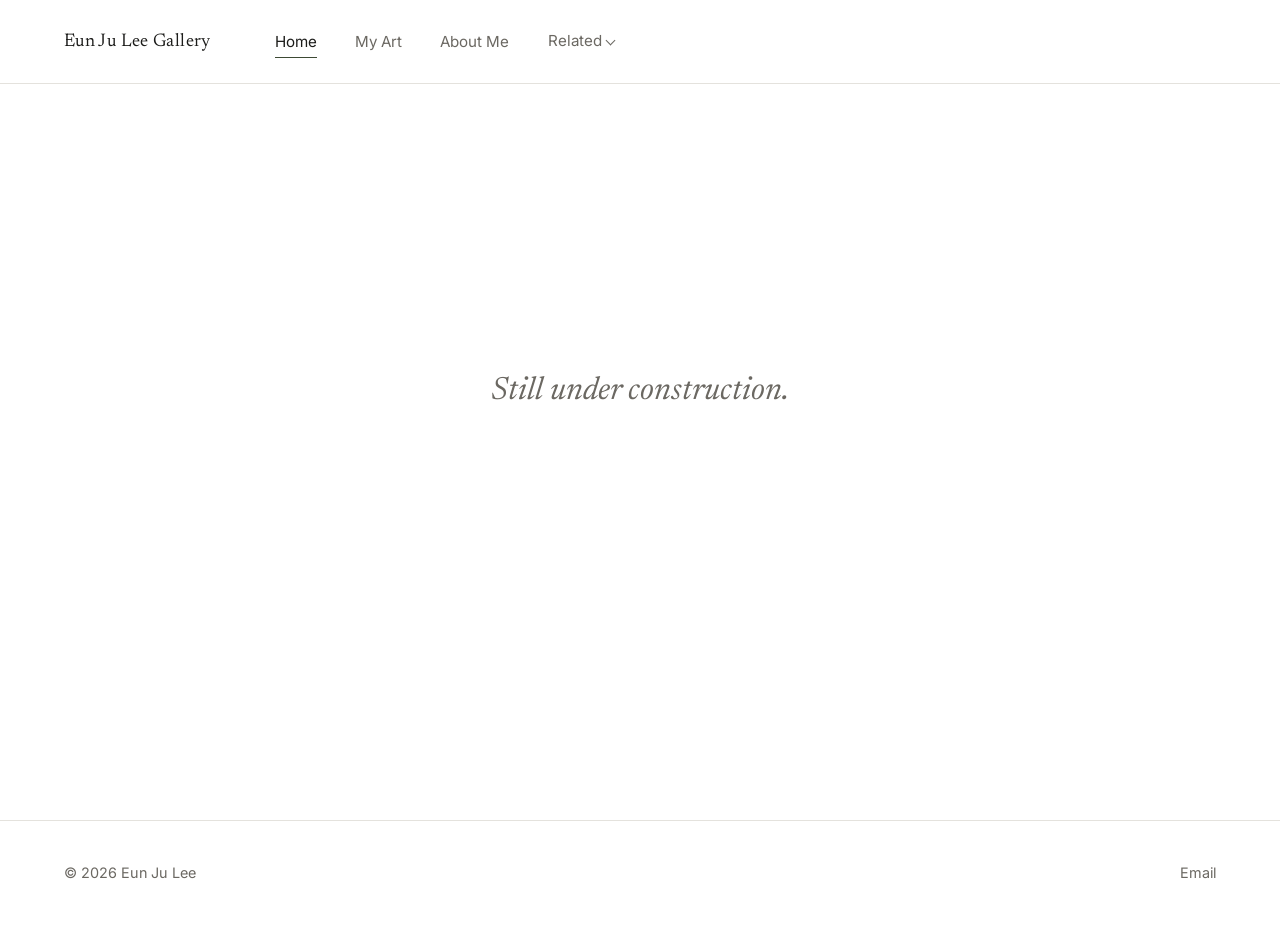
==== index.html @ 267b9655 "f" ====
<!DOCTYPE html>
<html lang="en">
<head>
  <meta charset="UTF-8">
  <meta name="viewport" content="width=device-width, initial-scale=1.0">
  <title>Eun Ju Lee Gallery</title>
  <meta name="description" content="Eun Ju Lee Gallery.">
  <link rel="preconnect" href="https://fonts.googleapis.com">
  <link rel="preconnect" href="https://fonts.gstatic.com" crossorigin>
  <link href="https://fonts.googleapis.com/css2?family=Newsreader:ital,wght@0,400;0,500;1,400&family=Inter:wght@400;500&display=swap" rel="stylesheet">
  <link rel="stylesheet" href="css/style.css">
</head>
<body class="page-fade-in">

  <nav class="site-nav">
    <a href="index.html" class="site-nav__name">Eun Ju Lee Gallery</a>
    <button class="site-nav__menu-toggle" aria-expanded="false" aria-controls="primary-menu">Menu</button>
    <ul class="site-nav__menu" id="primary-menu">
      <li><a href="index.html" class="is-active">Home</a></li>
      <li><a href="my-art.html">My Art</a></li>
      <li><a href="about.html">About Me</a></li>
      <li class="site-nav__related">
        <span class="site-nav__related-toggle" tabindex="0" aria-haspopup="true" aria-expanded="false">Related</span>
        <div class="site-nav__related-panel">
          <a href="https://example.com" target="_blank" rel="noopener">Check out this related site</a>
        </div>
      </li>
    </ul>
  </nav>

  <main>
    <section class="under-construction">
      <p>Still under construction.</p>
    </section>
  </main>

  <footer class="site-footer">
    <div class="site-footer__inner">
      <span>&copy; <span id="year"></span> Eun Ju Lee</span>
      <ul class="site-footer__links">
        <li><a href="mailto:you@example.com">Email</a></li>
      </ul>
    </div>
  </footer>

  <script src="js/main.js"></script>
  <script>document.getElementById("year").textContent = new Date().getFullYear();</script>
</body>
</html>
---- css/style.css ----
/* ============================================================
   Hans Kim Portfolio — shared stylesheet
   ============================================================ */

:root {
  --color-bg: #ffffff;
  --color-bg-soft: #f7f6f3;
  --color-text: #1c1c1a;
  --color-text-muted: #6b6862;
  --color-border: #e4e2dd;
  --color-accent: #3d4a34; /* deep forest green */

  --font-display: "Newsreader", Georgia, "Times New Roman", serif;
  --font-body: "Inter", -apple-system, BlinkMacSystemFont, "Segoe UI", sans-serif;

  --nav-height: 84px;
  --content-max: 1180px;
  --gutter: clamp(24px, 5vw, 64px);
}

* {
  box-sizing: border-box;
}

html {
  scroll-behavior: smooth;
}

@media (prefers-reduced-motion: reduce) {
  html {
    scroll-behavior: auto;
  }
  *,
  *::before,
  *::after {
    animation-duration: 0.01ms !important;
    transition-duration: 0.01ms !important;
  }
}

body {
  margin: 0;
  background: var(--color-bg);
  color: var(--color-text);
  font-family: var(--font-body);
  font-size: 16px;
  line-height: 1.6;
  -webkit-font-smoothing: antialiased;
}

img {
  max-width: 100%;
  display: block;
}

a {
  color: inherit;
  text-decoration: none;
}

h1, h2, h3 {
  font-family: var(--font-display);
  font-weight: 400;
  margin: 0;
  line-height: 1.15;
}

p {
  margin: 0 0 1em;
}

.visually-hidden {
  position: absolute;
  width: 1px;
  height: 1px;
  overflow: hidden;
  clip: rect(0 0 0 0);
  white-space: nowrap;
}

/* ----------------------------------------------------------
   Navigation
   ---------------------------------------------------------- */

.site-nav {
  position: fixed;
  top: 0;
  left: 0;
  right: 0;
  height: var(--nav-height);
  display: flex;
  align-items: center;
  justify-content: flex-start;
  gap: clamp(32px, 5vw, 64px);
  padding: 0 var(--gutter);
  background: rgba(255, 255, 255, 0.92);
  backdrop-filter: blur(6px);
  border-bottom: 1px solid var(--color-border);
  z-index: 100;
}

.site-nav__name {
  font-family: var(--font-display);
  font-size: 1.15rem;
  letter-spacing: 0.02em;
  white-space: nowrap;
}

.site-nav__menu {
  display: flex;
  align-items: center;
  gap: clamp(20px, 3vw, 40px);
  list-style: none;
  margin: 0;
  padding: 0;
}

.site-nav__menu a {
  font-size: 0.95rem;
  color: var(--color-text-muted);
  padding: 6px 0;
  border-bottom: 1px solid transparent;
  transition: color 0.2s ease, border-color 0.2s ease;
}

.site-nav__menu a:hover,
.site-nav__menu a:focus-visible,
.site-nav__menu a.is-active {
  color: var(--color-text);
  border-bottom-color: var(--color-accent);
}

.site-nav__menu-toggle {
  display: none;
}

.site-nav__related {
  position: relative;
  margin-left: auto;
}

.site-nav__related-toggle {
  display: inline-flex;
  align-items: center;
  font-size: 0.95rem;
  color: var(--color-text-muted);
  padding: 6px 0;
  cursor: default;
  user-select: none;
}

.site-nav__related-toggle::after {
  content: "";
  display: inline-block;
  vertical-align: middle;
  width: 6px;
  height: 6px;
  margin-left: 5px;
  margin-top: -2px;
  border-right: 1px solid currentColor;
  border-bottom: 1px solid currentColor;
  transform: rotate(45deg);
}

.site-nav__related-panel {
  position: absolute;
  top: calc(100% + 10px);
  right: 0;
  min-width: 240px;
  background: var(--color-bg);
  border: 1px solid var(--color-border);
  box-shadow: 0 12px 28px rgba(0, 0, 0, 0.06);
  padding: 8px 0;
  opacity: 0;
  visibility: hidden;
  transform: translateY(4px);
  transition: opacity 0.18s ease, transform 0.18s ease, visibility 0.18s;
}

.site-nav__related:hover .site-nav__related-panel,
.site-nav__related:focus-within .site-nav__related-panel {
  opacity: 1;
  visibility: visible;
  transform: translateY(0);
}

.site-nav__related-panel a {
  display: block;
  padding: 10px 20px;
  font-size: 0.9rem;
  color: var(--color-text-muted);
  white-space: nowrap;
  border-bottom: none;
}

.site-nav__related-panel a:hover,
.site-nav__related-panel a:focus-visible {
  background: var(--color-bg-soft);
  color: var(--color-text);
}

/* Mobile nav */
@media (max-width: 720px) {
  .site-nav {
    padding: 0 20px;
  }

  .site-nav__menu-toggle {
    display: block;
    margin-left: auto;
    background: none;
    border: none;
    font-family: var(--font-body);
    font-size: 0.9rem;
    color: var(--color-text);
    cursor: pointer;
  }

  .site-nav__menu {
    position: fixed;
    top: var(--nav-height);
    left: 0;
    right: 0;
    flex-direction: column;
    align-items: flex-start;
    gap: 0;
    background: var(--color-bg);
    border-bottom: 1px solid var(--color-border);
    max-height: 0;
    overflow: hidden;
    transition: max-height 0.3s ease;
  }

  .site-nav__menu.is-open {
    max-height: 400px;
  }

  .site-nav__menu li {
    width: 100%;
  }

  .site-nav__menu a {
    display: block;
    padding: 14px 20px;
    border-bottom: 1px solid var(--color-border);
  }

  .site-nav__related {
    margin-left: 0;
    width: 100%;
  }

  .site-nav__related-toggle {
    display: block;
    padding: 14px 20px;
    border-bottom: 1px solid var(--color-border);
  }

  .site-nav__related-panel {
    position: static;
    opacity: 1;
    visibility: visible;
    transform: none;
    box-shadow: none;
    border: none;
    border-bottom: 1px solid var(--color-border);
    padding: 0;
    display: none;
  }

  .site-nav__related.is-open .site-nav__related-panel {
    display: block;
  }

  .site-nav__related-panel a {
    padding: 14px 20px 14px 36px;
  }
}

/* ----------------------------------------------------------
   Page shell
   ---------------------------------------------------------- */

main {
  padding-top: var(--nav-height);
}

.page-header {
  max-width: var(--content-max);
  margin: 0 auto;
  padding: clamp(56px, 9vw, 96px) var(--gutter) clamp(24px, 4vw, 40px);
}

.page-header h1 {
  font-size: clamp(2rem, 4vw, 2.75rem);
  margin-bottom: 0.5em;
}

.page-header p {
  max-width: 60ch;
  color: var(--color-text-muted);
  font-size: 1.05rem;
}

/* ----------------------------------------------------------
   Footer
   ---------------------------------------------------------- */

.site-footer {
  border-top: 1px solid var(--color-border);
  padding: 40px var(--gutter) 56px;
  margin-top: clamp(60px, 10vw, 120px);
}

.site-footer--flush {
  margin-top: 0;
}

.site-footer__inner {
  max-width: var(--content-max);
  margin: 0 auto;
  display: flex;
  flex-wrap: wrap;
  gap: 16px;
  justify-content: space-between;
  align-items: center;
  color: var(--color-text-muted);
  font-size: 0.9rem;
}

.site-footer__links {
  display: flex;
  gap: 24px;
  list-style: none;
  padding: 0;
  margin: 0;
}

.site-footer__links a {
  transition: color 0.2s ease;
}

.site-footer__links a:hover {
  color: var(--color-text);
}

/* ----------------------------------------------------------
   Home page
   ---------------------------------------------------------- */

.under-construction {
  min-height: calc(100vh - var(--nav-height) - 200px);
  display: flex;
  align-items: center;
  justify-content: center;
  padding: clamp(80px, 16vw, 160px) var(--gutter);
}

.under-construction p {
  font-family: var(--font-display);
  font-style: italic;
  font-size: clamp(1.5rem, 2.6vw, 2rem);
  color: var(--color-text-muted);
  margin: 0;
}

/* ----------------------------------------------------------
   Story pages — Wildlife Photography & Video Shorts
   (a left-hand jump-to guide + alternating image/text rows)
   ---------------------------------------------------------- */

.story-page {
  max-width: var(--content-max);
  margin: 0 auto;
  padding: 0 var(--gutter) clamp(60px, 10vw, 100px);
  display: grid;
  grid-template-columns: 190px 1fr;
  gap: clamp(32px, 5vw, 64px);
  align-items: start;
}

.story-guide {
  position: sticky;
  top: calc(var(--nav-height) + 40px);
  min-width: 0;
}

.story-guide__toggle {
  display: none;
}

.story-guide__eyebrow {
  font-size: 0.78rem;
  color: var(--color-text-muted);
  margin: 0 0 14px;
}

.story-guide__list {
  list-style: none;
  margin: 0;
  padding: 0;
  display: flex;
  flex-direction: column;
  gap: 12px;
}

.story-guide__list a {
  display: block;
  font-size: 0.88rem;
  line-height: 1.35;
  color: var(--color-text-muted);
  border-left: 2px solid var(--color-border);
  padding-left: 14px;
  transition: color 0.2s ease, border-color 0.2s ease;
}

.story-guide__list a:hover,
.story-guide__list a:focus-visible,
.story-guide__list a.is-active {
  color: var(--color-text);
  border-left-color: var(--color-accent);
}

.story-list {
  min-width: 0;
  display: flex;
  flex-direction: column;
  gap: clamp(64px, 10vw, 120px);
}

.story-row {
  display: grid;
  grid-template-columns: 1.1fr 1fr;
  gap: clamp(32px, 6vw, 72px);
  align-items: center;
  scroll-margin-top: calc(var(--nav-height) + 24px);
  transition: filter 0.5s ease;
}

.story-row.is-darkened {
  filter: brightness(0.55);
}

.story-row--reverse .story-row__figure {
  order: 2;
}

.story-row--reverse .story-row__text {
  order: 1;
}

.story-row__figure {
  position: relative;
  aspect-ratio: 1 / 1;
  overflow: hidden;
  background: var(--color-bg-soft);
}

.story-row__figure img {
  position: absolute;
  inset: 0;
  width: 100%;
  height: 100%;
  object-fit: contain;
  opacity: 0;
  transition: opacity 1.4s ease;
}

.story-row__figure img:first-child,
.story-row__figure img.is-active {
  opacity: 1;
}

.story-row__text h2 {
  font-size: clamp(1.4rem, 2.2vw, 1.85rem);
  margin-bottom: 0.6em;
}

.story-row__text p {
  color: var(--color-text-muted);
  font-size: 1.02rem;
  max-width: 46ch;
}

.story-row__meta {
  display: block;
  font-size: 0.82rem;
  color: var(--color-accent);
  margin-bottom: 0.9em;
}

/* Scroll fade-in */
.fade-in {
  opacity: 0;
  transform: translateY(28px);
  transition: opacity 0.9s ease, transform 0.9s ease;
}

.fade-in.is-visible {
  opacity: 1;
  transform: translateY(0);
}

/* Whole-page fade-in on load, used by index.html, about.html, and
   projects/dear-harabuji.html */
body.page-fade-in {
  animation: page-fade-in 0.7s ease both;
}

@keyframes page-fade-in {
  from {
    opacity: 0;
  }
  to {
    opacity: 1;
  }
}

@media (max-width: 900px) {
  .story-page {
    grid-template-columns: 1fr;
  }

  .story-guide {
    position: fixed;
    top: auto;
    right: 20px;
    bottom: 20px;
    z-index: 90;
  }

  .story-guide__toggle {
    display: flex;
    align-items: center;
    justify-content: center;
    width: 52px;
    height: 52px;
    border-radius: 50%;
    border: none;
    padding: 0;
    background: var(--color-text);
    color: #fff;
    cursor: pointer;
    box-shadow: 0 10px 24px rgba(0, 0, 0, 0.22);
  }

  .story-guide__toggle-icon,
  .story-guide__toggle-icon::before,
  .story-guide__toggle-icon::after {
    content: "";
    display: block;
    width: 20px;
    height: 2px;
    background: currentColor;
    border-radius: 1px;
  }

  .story-guide__toggle-icon {
    position: relative;
  }

  .story-guide__toggle-icon::before,
  .story-guide__toggle-icon::after {
    position: absolute;
    left: 0;
  }

  .story-guide__toggle-icon::before {
    top: -6px;
  }

  .story-guide__toggle-icon::after {
    top: 6px;
  }

  .story-guide__panel {
    position: absolute;
    right: 0;
    bottom: calc(100% + 14px);
    width: 240px;
    max-height: 60vh;
    overflow-y: auto;
    background: var(--color-bg);
    border: 1px solid var(--color-border);
    border-radius: 14px;
    box-shadow: 0 18px 36px rgba(0, 0, 0, 0.18);
    padding: 16px 0;
    opacity: 0;
    visibility: hidden;
    transform: translateY(8px);
    transition: opacity 0.2s ease, transform 0.2s ease, visibility 0.2s;
  }

  .story-guide.is-open .story-guide__panel {
    opacity: 1;
    visibility: visible;
    transform: translateY(0);
  }

  .story-guide__eyebrow {
    padding: 0 20px 10px;
    margin: 0;
  }

  .story-guide__list {
    flex-direction: column;
    gap: 2px;
  }

  .story-guide__list a {
    white-space: normal;
    border-left: 2px solid transparent;
    border-bottom: none;
    padding: 10px 20px;
  }

  .story-guide__list a:hover,
  .story-guide__list a:focus-visible,
  .story-guide__list a.is-active {
    border-left-color: var(--color-accent);
    border-bottom-color: transparent;
    background: var(--color-bg-soft);
  }
}

@media (max-width: 780px) {
  .story-row,
  .story-row--reverse .story-row__figure,
  .story-row--reverse .story-row__text {
    order: initial;
  }

  .story-row {
    grid-template-columns: 1fr;
  }
}

/* ----------------------------------------------------------
   About page
   ---------------------------------------------------------- */

.about-layout {
  max-width: var(--content-max);
  margin: 0 auto;
  padding: 0 var(--gutter) clamp(60px, 10vw, 100px);
  display: grid;
  grid-template-columns: 380px 1fr;
  gap: clamp(32px, 6vw, 80px);
  align-items: start;
}

.about-layout__figure img {
  width: 100%;
  height: auto;
}

.about-layout__body p {
  font-size: 1.05rem;
  color: var(--color-text);
  max-width: 62ch;
}

.about-layout__contact {
  margin-top: 1.6em;
  display: flex;
  gap: 24px;
  font-size: 0.95rem;
}

.about-layout__contact a {
  border-bottom: 1px solid var(--color-border);
  padding-bottom: 2px;
  transition: border-color 0.2s ease, color 0.2s ease;
}

.about-layout__contact a:hover {
  border-color: var(--color-accent);
  color: var(--color-accent);
}

@media (max-width: 780px) {
  .about-layout {
    grid-template-columns: 1fr;
  }

  .about-layout__figure {
    max-width: 340px;
  }
}
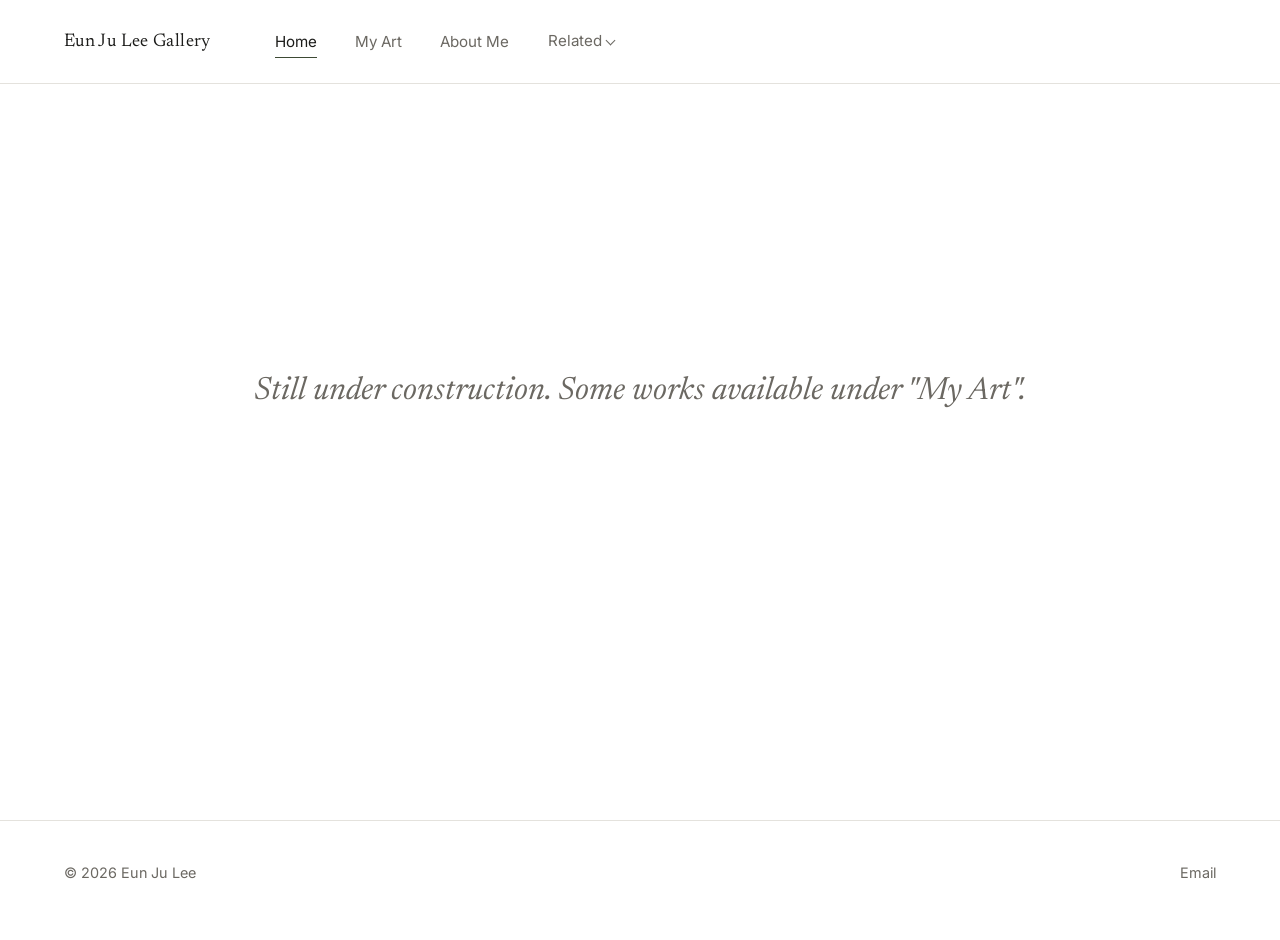
==== commit 2b87cf08: "Getit" ====
--- a/index.html
+++ b/index.html
@@ -22,7 +22,7 @@
       <li class="site-nav__related">
         <span class="site-nav__related-toggle" tabindex="0" aria-haspopup="true" aria-expanded="false">Related</span>
         <div class="site-nav__related-panel">
-          <a href="https://example.com" target="_blank" rel="noopener">Check out this related site</a>
+          <a href="https://han-media.github.io/hans/index.html" target="_blank" rel="noopener">My son's photography portfolio</a>
         </div>
       </li>
     </ul>
@@ -30,7 +30,7 @@
 
   <main>
     <section class="under-construction">
-      <p>Still under construction.</p>
+      <p>Still under construction. Some works available under "My Art".</p>
     </section>
   </main>
 
--- a/css/style.css
+++ b/css/style.css
@@ -2,688 +2,687 @@
    Hans Kim Portfolio — shared stylesheet
    ============================================================ */
 
-:root {
-  --color-bg: #ffffff;
-  --color-bg-soft: #f7f6f3;
-  --color-text: #1c1c1a;
-  --color-text-muted: #6b6862;
-  --color-border: #e4e2dd;
-  --color-accent: #3d4a34; /* deep forest green */
-
-  --font-display: "Newsreader", Georgia, "Times New Roman", serif;
-  --font-body: "Inter", -apple-system, BlinkMacSystemFont, "Segoe UI", sans-serif;
-
-  --nav-height: 84px;
-  --content-max: 1180px;
-  --gutter: clamp(24px, 5vw, 64px);
-}
-
-* {
-  box-sizing: border-box;
-}
-
-html {
-  scroll-behavior: smooth;
-}
-
-@media (prefers-reduced-motion: reduce) {
+   :root {
+    --color-bg: #ffffff;
+    --color-bg-soft: #f7f6f3;
+    --color-text: #1c1c1a;
+    --color-text-muted: #6b6862;
+    --color-border: #e4e2dd;
+    --color-accent: #3d4a34; /* deep forest green */
+  
+    --font-display: "Newsreader", Georgia, "Times New Roman", serif;
+    --font-body: "Inter", -apple-system, BlinkMacSystemFont, "Segoe UI", sans-serif;
+  
+    --nav-height: 84px;
+    --content-max: 1180px;
+    --gutter: clamp(24px, 5vw, 64px);
+  }
+  
+  * {
+    box-sizing: border-box;
+  }
+  
   html {
-    scroll-behavior: auto;
-  }
-  *,
-  *::before,
-  *::after {
-    animation-duration: 0.01ms !important;
-    transition-duration: 0.01ms !important;
-  }
-}
-
-body {
-  margin: 0;
-  background: var(--color-bg);
-  color: var(--color-text);
-  font-family: var(--font-body);
-  font-size: 16px;
-  line-height: 1.6;
-  -webkit-font-smoothing: antialiased;
-}
-
-img {
-  max-width: 100%;
-  display: block;
-}
-
-a {
-  color: inherit;
-  text-decoration: none;
-}
-
-h1, h2, h3 {
-  font-family: var(--font-display);
-  font-weight: 400;
-  margin: 0;
-  line-height: 1.15;
-}
-
-p {
-  margin: 0 0 1em;
-}
-
-.visually-hidden {
-  position: absolute;
-  width: 1px;
-  height: 1px;
-  overflow: hidden;
-  clip: rect(0 0 0 0);
-  white-space: nowrap;
-}
-
-/* ----------------------------------------------------------
-   Navigation
-   ---------------------------------------------------------- */
-
-.site-nav {
-  position: fixed;
-  top: 0;
-  left: 0;
-  right: 0;
-  height: var(--nav-height);
-  display: flex;
-  align-items: center;
-  justify-content: flex-start;
-  gap: clamp(32px, 5vw, 64px);
-  padding: 0 var(--gutter);
-  background: rgba(255, 255, 255, 0.92);
-  backdrop-filter: blur(6px);
-  border-bottom: 1px solid var(--color-border);
-  z-index: 100;
-}
-
-.site-nav__name {
-  font-family: var(--font-display);
-  font-size: 1.15rem;
-  letter-spacing: 0.02em;
-  white-space: nowrap;
-}
-
-.site-nav__menu {
-  display: flex;
-  align-items: center;
-  gap: clamp(20px, 3vw, 40px);
-  list-style: none;
-  margin: 0;
-  padding: 0;
-}
-
-.site-nav__menu a {
-  font-size: 0.95rem;
-  color: var(--color-text-muted);
-  padding: 6px 0;
-  border-bottom: 1px solid transparent;
-  transition: color 0.2s ease, border-color 0.2s ease;
-}
-
-.site-nav__menu a:hover,
-.site-nav__menu a:focus-visible,
-.site-nav__menu a.is-active {
-  color: var(--color-text);
-  border-bottom-color: var(--color-accent);
-}
-
-.site-nav__menu-toggle {
-  display: none;
-}
-
-.site-nav__related {
-  position: relative;
-  margin-left: auto;
-}
-
-.site-nav__related-toggle {
-  display: inline-flex;
-  align-items: center;
-  font-size: 0.95rem;
-  color: var(--color-text-muted);
-  padding: 6px 0;
-  cursor: default;
-  user-select: none;
-}
-
-.site-nav__related-toggle::after {
-  content: "";
-  display: inline-block;
-  vertical-align: middle;
-  width: 6px;
-  height: 6px;
-  margin-left: 5px;
-  margin-top: -2px;
-  border-right: 1px solid currentColor;
-  border-bottom: 1px solid currentColor;
-  transform: rotate(45deg);
-}
-
-.site-nav__related-panel {
-  position: absolute;
-  top: calc(100% + 10px);
-  right: 0;
-  min-width: 240px;
-  background: var(--color-bg);
-  border: 1px solid var(--color-border);
-  box-shadow: 0 12px 28px rgba(0, 0, 0, 0.06);
-  padding: 8px 0;
-  opacity: 0;
-  visibility: hidden;
-  transform: translateY(4px);
-  transition: opacity 0.18s ease, transform 0.18s ease, visibility 0.18s;
-}
-
-.site-nav__related:hover .site-nav__related-panel,
-.site-nav__related:focus-within .site-nav__related-panel {
-  opacity: 1;
-  visibility: visible;
-  transform: translateY(0);
-}
-
-.site-nav__related-panel a {
-  display: block;
-  padding: 10px 20px;
-  font-size: 0.9rem;
-  color: var(--color-text-muted);
-  white-space: nowrap;
-  border-bottom: none;
-}
-
-.site-nav__related-panel a:hover,
-.site-nav__related-panel a:focus-visible {
-  background: var(--color-bg-soft);
-  color: var(--color-text);
-}
-
-/* Mobile nav */
-@media (max-width: 720px) {
+    scroll-behavior: smooth;
+  }
+  
+  @media (prefers-reduced-motion: reduce) {
+    html {
+      scroll-behavior: auto;
+    }
+    *,
+    *::before,
+    *::after {
+      animation-duration: 0.01ms !important;
+      transition-duration: 0.01ms !important;
+    }
+  }
+  
+  body {
+    margin: 0;
+    background: var(--color-bg);
+    color: var(--color-text);
+    font-family: var(--font-body);
+    font-size: 16px;
+    line-height: 1.6;
+    -webkit-font-smoothing: antialiased;
+  }
+  
+  img {
+    max-width: 100%;
+    display: block;
+  }
+  
+  a {
+    color: inherit;
+    text-decoration: none;
+  }
+  
+  h1, h2, h3 {
+    font-family: var(--font-display);
+    font-weight: 400;
+    margin: 0;
+    line-height: 1.15;
+  }
+  
+  p {
+    margin: 0 0 1em;
+  }
+  
+  .visually-hidden {
+    position: absolute;
+    width: 1px;
+    height: 1px;
+    overflow: hidden;
+    clip: rect(0 0 0 0);
+    white-space: nowrap;
+  }
+  
+  /* ----------------------------------------------------------
+     Navigation
+     ---------------------------------------------------------- */
+  
   .site-nav {
-    padding: 0 20px;
-  }
-
-  .site-nav__menu-toggle {
-    display: block;
-    margin-left: auto;
-    background: none;
-    border: none;
-    font-family: var(--font-body);
-    font-size: 0.9rem;
-    color: var(--color-text);
-    cursor: pointer;
-  }
-
-  .site-nav__menu {
     position: fixed;
-    top: var(--nav-height);
+    top: 0;
     left: 0;
     right: 0;
-    flex-direction: column;
-    align-items: flex-start;
-    gap: 0;
-    background: var(--color-bg);
+    height: var(--nav-height);
+    display: flex;
+    align-items: center;
+    justify-content: flex-start;
+    gap: clamp(32px, 5vw, 64px);
+    padding: 0 var(--gutter);
+    background: rgba(255, 255, 255, 0.92);
+    backdrop-filter: blur(6px);
     border-bottom: 1px solid var(--color-border);
-    max-height: 0;
-    overflow: hidden;
-    transition: max-height 0.3s ease;
-  }
-
-  .site-nav__menu.is-open {
-    max-height: 400px;
-  }
-
-  .site-nav__menu li {
-    width: 100%;
-  }
-
+    z-index: 100;
+  }
+  
+  .site-nav__name {
+    font-family: var(--font-display);
+    font-size: 1.15rem;
+    letter-spacing: 0.02em;
+    white-space: nowrap;
+  }
+  
+  .site-nav__menu {
+    display: flex;
+    align-items: center;
+    gap: clamp(20px, 3vw, 40px);
+    list-style: none;
+    margin: 0;
+    padding: 0;
+  }
+  
   .site-nav__menu a {
-    display: block;
-    padding: 14px 20px;
-    border-bottom: 1px solid var(--color-border);
-  }
-
+    font-size: 0.95rem;
+    color: var(--color-text-muted);
+    padding: 6px 0;
+    border-bottom: 1px solid transparent;
+    transition: color 0.2s ease, border-color 0.2s ease;
+  }
+  
+  .site-nav__menu a:hover,
+  .site-nav__menu a:focus-visible,
+  .site-nav__menu a.is-active {
+    color: var(--color-text);
+    border-bottom-color: var(--color-accent);
+  }
+  
+  .site-nav__menu-toggle {
+    display: none;
+  }
+  
   .site-nav__related {
-    margin-left: 0;
-    width: 100%;
-  }
-
+    position: relative;
+    margin-left: auto;
+  }
+  
   .site-nav__related-toggle {
-    display: block;
-    padding: 14px 20px;
-    border-bottom: 1px solid var(--color-border);
-  }
-
+    display: inline-flex;
+    align-items: center;
+    font-size: 0.95rem;
+    color: var(--color-text-muted);
+    padding: 6px 0;
+    cursor: default;
+    user-select: none;
+  }
+  
+  .site-nav__related-toggle::after {
+    content: "";
+    display: inline-block;
+    vertical-align: middle;
+    width: 6px;
+    height: 6px;
+    margin-left: 5px;
+    margin-top: -2px;
+    border-right: 1px solid currentColor;
+    border-bottom: 1px solid currentColor;
+    transform: rotate(45deg);
+  }
+  
   .site-nav__related-panel {
-    position: static;
-    opacity: 1;
-    visibility: visible;
-    transform: none;
-    box-shadow: none;
-    border: none;
-    border-bottom: 1px solid var(--color-border);
-    padding: 0;
-    display: none;
-  }
-
-  .site-nav__related.is-open .site-nav__related-panel {
-    display: block;
-  }
-
-  .site-nav__related-panel a {
-    padding: 14px 20px 14px 36px;
-  }
-}
-
-/* ----------------------------------------------------------
-   Page shell
-   ---------------------------------------------------------- */
-
-main {
-  padding-top: var(--nav-height);
-}
-
-.page-header {
-  max-width: var(--content-max);
-  margin: 0 auto;
-  padding: clamp(56px, 9vw, 96px) var(--gutter) clamp(24px, 4vw, 40px);
-}
-
-.page-header h1 {
-  font-size: clamp(2rem, 4vw, 2.75rem);
-  margin-bottom: 0.5em;
-}
-
-.page-header p {
-  max-width: 60ch;
-  color: var(--color-text-muted);
-  font-size: 1.05rem;
-}
-
-/* ----------------------------------------------------------
-   Footer
-   ---------------------------------------------------------- */
-
-.site-footer {
-  border-top: 1px solid var(--color-border);
-  padding: 40px var(--gutter) 56px;
-  margin-top: clamp(60px, 10vw, 120px);
-}
-
-.site-footer--flush {
-  margin-top: 0;
-}
-
-.site-footer__inner {
-  max-width: var(--content-max);
-  margin: 0 auto;
-  display: flex;
-  flex-wrap: wrap;
-  gap: 16px;
-  justify-content: space-between;
-  align-items: center;
-  color: var(--color-text-muted);
-  font-size: 0.9rem;
-}
-
-.site-footer__links {
-  display: flex;
-  gap: 24px;
-  list-style: none;
-  padding: 0;
-  margin: 0;
-}
-
-.site-footer__links a {
-  transition: color 0.2s ease;
-}
-
-.site-footer__links a:hover {
-  color: var(--color-text);
-}
-
-/* ----------------------------------------------------------
-   Home page
-   ---------------------------------------------------------- */
-
-.under-construction {
-  min-height: calc(100vh - var(--nav-height) - 200px);
-  display: flex;
-  align-items: center;
-  justify-content: center;
-  padding: clamp(80px, 16vw, 160px) var(--gutter);
-}
-
-.under-construction p {
-  font-family: var(--font-display);
-  font-style: italic;
-  font-size: clamp(1.5rem, 2.6vw, 2rem);
-  color: var(--color-text-muted);
-  margin: 0;
-}
-
-/* ----------------------------------------------------------
-   Story pages — Wildlife Photography & Video Shorts
-   (a left-hand jump-to guide + alternating image/text rows)
-   ---------------------------------------------------------- */
-
-.story-page {
-  max-width: var(--content-max);
-  margin: 0 auto;
-  padding: 0 var(--gutter) clamp(60px, 10vw, 100px);
-  display: grid;
-  grid-template-columns: 190px 1fr;
-  gap: clamp(32px, 5vw, 64px);
-  align-items: start;
-}
-
-.story-guide {
-  position: sticky;
-  top: calc(var(--nav-height) + 40px);
-  min-width: 0;
-}
-
-.story-guide__toggle {
-  display: none;
-}
-
-.story-guide__eyebrow {
-  font-size: 0.78rem;
-  color: var(--color-text-muted);
-  margin: 0 0 14px;
-}
-
-.story-guide__list {
-  list-style: none;
-  margin: 0;
-  padding: 0;
-  display: flex;
-  flex-direction: column;
-  gap: 12px;
-}
-
-.story-guide__list a {
-  display: block;
-  font-size: 0.88rem;
-  line-height: 1.35;
-  color: var(--color-text-muted);
-  border-left: 2px solid var(--color-border);
-  padding-left: 14px;
-  transition: color 0.2s ease, border-color 0.2s ease;
-}
-
-.story-guide__list a:hover,
-.story-guide__list a:focus-visible,
-.story-guide__list a.is-active {
-  color: var(--color-text);
-  border-left-color: var(--color-accent);
-}
-
-.story-list {
-  min-width: 0;
-  display: flex;
-  flex-direction: column;
-  gap: clamp(64px, 10vw, 120px);
-}
-
-.story-row {
-  display: grid;
-  grid-template-columns: 1.1fr 1fr;
-  gap: clamp(32px, 6vw, 72px);
-  align-items: center;
-  scroll-margin-top: calc(var(--nav-height) + 24px);
-  transition: filter 0.5s ease;
-}
-
-.story-row.is-darkened {
-  filter: brightness(0.55);
-}
-
-.story-row--reverse .story-row__figure {
-  order: 2;
-}
-
-.story-row--reverse .story-row__text {
-  order: 1;
-}
-
-.story-row__figure {
-  position: relative;
-  aspect-ratio: 1 / 1;
-  overflow: hidden;
-  background: var(--color-bg-soft);
-}
-
-.story-row__figure img {
-  position: absolute;
-  inset: 0;
-  width: 100%;
-  height: 100%;
-  object-fit: contain;
-  opacity: 0;
-  transition: opacity 1.4s ease;
-}
-
-.story-row__figure img:first-child,
-.story-row__figure img.is-active {
-  opacity: 1;
-}
-
-.story-row__text h2 {
-  font-size: clamp(1.4rem, 2.2vw, 1.85rem);
-  margin-bottom: 0.6em;
-}
-
-.story-row__text p {
-  color: var(--color-text-muted);
-  font-size: 1.02rem;
-  max-width: 46ch;
-}
-
-.story-row__meta {
-  display: block;
-  font-size: 0.82rem;
-  color: var(--color-accent);
-  margin-bottom: 0.9em;
-}
-
-/* Scroll fade-in */
-.fade-in {
-  opacity: 0;
-  transform: translateY(28px);
-  transition: opacity 0.9s ease, transform 0.9s ease;
-}
-
-.fade-in.is-visible {
-  opacity: 1;
-  transform: translateY(0);
-}
-
-/* Whole-page fade-in on load, used by index.html, about.html, and
-   projects/dear-harabuji.html */
-body.page-fade-in {
-  animation: page-fade-in 0.7s ease both;
-}
-
-@keyframes page-fade-in {
-  from {
-    opacity: 0;
-  }
-  to {
-    opacity: 1;
-  }
-}
-
-@media (max-width: 900px) {
-  .story-page {
-    grid-template-columns: 1fr;
-  }
-
-  .story-guide {
-    position: fixed;
-    top: auto;
-    right: 20px;
-    bottom: 20px;
-    z-index: 90;
-  }
-
-  .story-guide__toggle {
-    display: flex;
-    align-items: center;
-    justify-content: center;
-    width: 52px;
-    height: 52px;
-    border-radius: 50%;
-    border: none;
-    padding: 0;
-    background: var(--color-text);
-    color: #fff;
-    cursor: pointer;
-    box-shadow: 0 10px 24px rgba(0, 0, 0, 0.22);
-  }
-
-  .story-guide__toggle-icon,
-  .story-guide__toggle-icon::before,
-  .story-guide__toggle-icon::after {
-    content: "";
-    display: block;
-    width: 20px;
-    height: 2px;
-    background: currentColor;
-    border-radius: 1px;
-  }
-
-  .story-guide__toggle-icon {
-    position: relative;
-  }
-
-  .story-guide__toggle-icon::before,
-  .story-guide__toggle-icon::after {
     position: absolute;
-    left: 0;
-  }
-
-  .story-guide__toggle-icon::before {
-    top: -6px;
-  }
-
-  .story-guide__toggle-icon::after {
-    top: 6px;
-  }
-
-  .story-guide__panel {
-    position: absolute;
+    top: calc(100% + 10px);
     right: 0;
-    bottom: calc(100% + 14px);
-    width: 240px;
-    max-height: 60vh;
-    overflow-y: auto;
+    min-width: 240px;
     background: var(--color-bg);
     border: 1px solid var(--color-border);
-    border-radius: 14px;
-    box-shadow: 0 18px 36px rgba(0, 0, 0, 0.18);
-    padding: 16px 0;
+    box-shadow: 0 12px 28px rgba(0, 0, 0, 0.06);
+    padding: 8px 0;
     opacity: 0;
     visibility: hidden;
-    transform: translateY(8px);
-    transition: opacity 0.2s ease, transform 0.2s ease, visibility 0.2s;
-  }
-
-  .story-guide.is-open .story-guide__panel {
+    transform: translateY(4px);
+    transition: opacity 0.18s ease, transform 0.18s ease, visibility 0.18s;
+  }
+  
+  .site-nav__related:hover .site-nav__related-panel,
+  .site-nav__related:focus-within .site-nav__related-panel {
     opacity: 1;
     visibility: visible;
     transform: translateY(0);
   }
-
+  
+  .site-nav__related-panel a {
+    display: block;
+    padding: 10px 20px;
+    font-size: 0.9rem;
+    color: var(--color-text-muted);
+    white-space: nowrap;
+    border-bottom: none;
+  }
+  
+  .site-nav__related-panel a:hover,
+  .site-nav__related-panel a:focus-visible {
+    background: var(--color-bg-soft);
+    color: var(--color-text);
+  }
+  
+  /* Mobile nav */
+  @media (max-width: 720px) {
+    .site-nav {
+      padding: 0 20px;
+    }
+  
+    .site-nav__menu-toggle {
+      display: block;
+      margin-left: auto;
+      background: none;
+      border: none;
+      font-family: var(--font-body);
+      font-size: 0.9rem;
+      color: var(--color-text);
+      cursor: pointer;
+    }
+  
+    .site-nav__menu {
+      position: fixed;
+      top: var(--nav-height);
+      left: 0;
+      right: 0;
+      flex-direction: column;
+      align-items: flex-start;
+      gap: 0;
+      background: var(--color-bg);
+      border-bottom: 1px solid var(--color-border);
+      max-height: 0;
+      overflow: hidden;
+      transition: max-height 0.3s ease;
+    }
+  
+    .site-nav__menu.is-open {
+      max-height: 400px;
+    }
+  
+    .site-nav__menu li {
+      width: 100%;
+    }
+  
+    .site-nav__menu a {
+      display: block;
+      padding: 14px 20px;
+      border-bottom: 1px solid var(--color-border);
+    }
+  
+    .site-nav__related {
+      margin-left: 0;
+      width: 100%;
+    }
+  
+    .site-nav__related-toggle {
+      display: block;
+      padding: 14px 20px;
+      border-bottom: 1px solid var(--color-border);
+    }
+  
+    .site-nav__related-panel {
+      position: static;
+      opacity: 1;
+      visibility: visible;
+      transform: none;
+      box-shadow: none;
+      border: none;
+      border-bottom: 1px solid var(--color-border);
+      padding: 0;
+      display: none;
+    }
+  
+    .site-nav__related.is-open .site-nav__related-panel {
+      display: block;
+    }
+  
+    .site-nav__related-panel a {
+      padding: 14px 20px 14px 36px;
+    }
+  }
+  
+  /* ----------------------------------------------------------
+     Page shell
+     ---------------------------------------------------------- */
+  
+  main {
+    padding-top: var(--nav-height);
+  }
+  
+  .page-header {
+    max-width: var(--content-max);
+    margin: 0 auto;
+    padding: clamp(56px, 9vw, 96px) var(--gutter) clamp(24px, 4vw, 40px);
+  }
+  
+  .page-header h1 {
+    font-size: clamp(2rem, 4vw, 2.75rem);
+    margin-bottom: 0.5em;
+  }
+  
+  .page-header p {
+    max-width: 60ch;
+    color: var(--color-text-muted);
+    font-size: 1.05rem;
+  }
+  
+  /* ----------------------------------------------------------
+     Footer
+     ---------------------------------------------------------- */
+  
+  .site-footer {
+    border-top: 1px solid var(--color-border);
+    padding: 40px var(--gutter) 56px;
+    margin-top: clamp(60px, 10vw, 120px);
+  }
+  
+  .site-footer--flush {
+    margin-top: 0;
+  }
+  
+  .site-footer__inner {
+    max-width: var(--content-max);
+    margin: 0 auto;
+    display: flex;
+    flex-wrap: wrap;
+    gap: 16px;
+    justify-content: space-between;
+    align-items: center;
+    color: var(--color-text-muted);
+    font-size: 0.9rem;
+  }
+  
+  .site-footer__links {
+    display: flex;
+    gap: 24px;
+    list-style: none;
+    padding: 0;
+    margin: 0;
+  }
+  
+  .site-footer__links a {
+    transition: color 0.2s ease;
+  }
+  
+  .site-footer__links a:hover {
+    color: var(--color-text);
+  }
+  
+  /* ----------------------------------------------------------
+     Home page
+     ---------------------------------------------------------- */
+  
+  .under-construction {
+    min-height: calc(100vh - var(--nav-height) - 200px);
+    display: flex;
+    align-items: center;
+    justify-content: center;
+    padding: clamp(80px, 16vw, 160px) var(--gutter);
+  }
+  
+  .under-construction p {
+    font-family: var(--font-display);
+    font-style: italic;
+    font-size: clamp(1.5rem, 2.6vw, 2rem);
+    color: var(--color-text-muted);
+    margin: 0;
+  }
+  
+  /* ----------------------------------------------------------
+     Story pages — Wildlife Photography & Video Shorts
+     (a left-hand jump-to guide + alternating image/text rows)
+     ---------------------------------------------------------- */
+  
+  .story-page {
+    max-width: var(--content-max);
+    margin: 0 auto;
+    padding: 0 var(--gutter) clamp(60px, 10vw, 100px);
+    display: grid;
+    grid-template-columns: 190px 1fr;
+    gap: clamp(32px, 5vw, 64px);
+    align-items: start;
+  }
+  
+  .story-guide {
+    position: sticky;
+    top: calc(var(--nav-height) + 40px);
+    min-width: 0;
+  }
+  
+  .story-guide__toggle {
+    display: none;
+  }
+  
   .story-guide__eyebrow {
-    padding: 0 20px 10px;
+    font-size: 0.78rem;
+    color: var(--color-text-muted);
+    margin: 0 0 14px;
+  }
+  
+  .story-guide__list {
+    list-style: none;
     margin: 0;
-  }
-
-  .story-guide__list {
+    padding: 0;
+    display: flex;
     flex-direction: column;
-    gap: 2px;
-  }
-
+    gap: 12px;
+  }
+  
   .story-guide__list a {
-    white-space: normal;
-    border-left: 2px solid transparent;
-    border-bottom: none;
-    padding: 10px 20px;
-  }
-
+    display: block;
+    font-size: 0.88rem;
+    line-height: 1.35;
+    color: var(--color-text-muted);
+    border-left: 2px solid var(--color-border);
+    padding-left: 14px;
+    transition: color 0.2s ease, border-color 0.2s ease;
+  }
+  
   .story-guide__list a:hover,
   .story-guide__list a:focus-visible,
   .story-guide__list a.is-active {
+    color: var(--color-text);
     border-left-color: var(--color-accent);
-    border-bottom-color: transparent;
+  }
+  
+  .story-list {
+    min-width: 0;
+    display: flex;
+    flex-direction: column;
+    gap: clamp(64px, 10vw, 120px);
+  }
+  
+  .story-row {
+    display: grid;
+    grid-template-columns: 1.1fr 1fr;
+    gap: clamp(32px, 6vw, 72px);
+    align-items: center;
+    scroll-margin-top: calc(var(--nav-height) + 24px);
+    transition: filter 0.5s ease;
+  }
+  
+  .story-row.is-darkened {
+    filter: brightness(0.55);
+  }
+  
+  .story-row--reverse .story-row__figure {
+    order: 2;
+  }
+  
+  .story-row--reverse .story-row__text {
+    order: 1;
+  }
+  
+  .story-row__figure {
+    position: relative;
+    display: grid;
+    overflow: hidden;
     background: var(--color-bg-soft);
   }
-}
-
-@media (max-width: 780px) {
-  .story-row,
-  .story-row--reverse .story-row__figure,
-  .story-row--reverse .story-row__text {
-    order: initial;
-  }
-
-  .story-row {
-    grid-template-columns: 1fr;
-  }
-}
-
-/* ----------------------------------------------------------
-   About page
-   ---------------------------------------------------------- */
-
-.about-layout {
-  max-width: var(--content-max);
-  margin: 0 auto;
-  padding: 0 var(--gutter) clamp(60px, 10vw, 100px);
-  display: grid;
-  grid-template-columns: 380px 1fr;
-  gap: clamp(32px, 6vw, 80px);
-  align-items: start;
-}
-
-.about-layout__figure img {
-  width: 100%;
-  height: auto;
-}
-
-.about-layout__body p {
-  font-size: 1.05rem;
-  color: var(--color-text);
-  max-width: 62ch;
-}
-
-.about-layout__contact {
-  margin-top: 1.6em;
-  display: flex;
-  gap: 24px;
-  font-size: 0.95rem;
-}
-
-.about-layout__contact a {
-  border-bottom: 1px solid var(--color-border);
-  padding-bottom: 2px;
-  transition: border-color 0.2s ease, color 0.2s ease;
-}
-
-.about-layout__contact a:hover {
-  border-color: var(--color-accent);
-  color: var(--color-accent);
-}
-
-@media (max-width: 780px) {
+  
+  .story-row__figure img {
+    grid-area: 1 / 1;
+    width: 100%;
+    height: auto;
+    object-fit: contain;
+    opacity: 0;
+    transition: opacity 1.4s ease;
+  }
+  
+  .story-row__figure img:first-child,
+  .story-row__figure img.is-active {
+    opacity: 1;
+  }
+  
+  .story-row__text h2 {
+    font-size: clamp(1.4rem, 2.2vw, 1.85rem);
+    margin-bottom: 0.6em;
+  }
+  
+  .story-row__text p {
+    color: var(--color-text-muted);
+    font-size: 1.02rem;
+    max-width: 46ch;
+  }
+  
+  .story-row__meta {
+    display: block;
+    font-size: 0.82rem;
+    color: var(--color-accent);
+    margin-bottom: 0.9em;
+  }
+  
+  /* Scroll fade-in */
+  .fade-in {
+    opacity: 0;
+    transform: translateY(28px);
+    transition: opacity 0.9s ease, transform 0.9s ease;
+  }
+  
+  .fade-in.is-visible {
+    opacity: 1;
+    transform: translateY(0);
+  }
+  
+  /* Whole-page fade-in on load, used by index.html, about.html, and
+     projects/dear-harabuji.html */
+  body.page-fade-in {
+    animation: page-fade-in 0.7s ease both;
+  }
+  
+  @keyframes page-fade-in {
+    from {
+      opacity: 0;
+    }
+    to {
+      opacity: 1;
+    }
+  }
+  
+  @media (max-width: 900px) {
+    .story-page {
+      grid-template-columns: 1fr;
+    }
+  
+    .story-guide {
+      position: fixed;
+      top: auto;
+      right: 20px;
+      bottom: 20px;
+      z-index: 90;
+    }
+  
+    .story-guide__toggle {
+      display: flex;
+      align-items: center;
+      justify-content: center;
+      width: 52px;
+      height: 52px;
+      border-radius: 50%;
+      border: none;
+      padding: 0;
+      background: var(--color-text);
+      color: #fff;
+      cursor: pointer;
+      box-shadow: 0 10px 24px rgba(0, 0, 0, 0.22);
+    }
+  
+    .story-guide__toggle-icon,
+    .story-guide__toggle-icon::before,
+    .story-guide__toggle-icon::after {
+      content: "";
+      display: block;
+      width: 20px;
+      height: 2px;
+      background: currentColor;
+      border-radius: 1px;
+    }
+  
+    .story-guide__toggle-icon {
+      position: relative;
+    }
+  
+    .story-guide__toggle-icon::before,
+    .story-guide__toggle-icon::after {
+      position: absolute;
+      left: 0;
+    }
+  
+    .story-guide__toggle-icon::before {
+      top: -6px;
+    }
+  
+    .story-guide__toggle-icon::after {
+      top: 6px;
+    }
+  
+    .story-guide__panel {
+      position: absolute;
+      right: 0;
+      bottom: calc(100% + 14px);
+      width: 240px;
+      max-height: 60vh;
+      overflow-y: auto;
+      background: var(--color-bg);
+      border: 1px solid var(--color-border);
+      border-radius: 14px;
+      box-shadow: 0 18px 36px rgba(0, 0, 0, 0.18);
+      padding: 16px 0;
+      opacity: 0;
+      visibility: hidden;
+      transform: translateY(8px);
+      transition: opacity 0.2s ease, transform 0.2s ease, visibility 0.2s;
+    }
+  
+    .story-guide.is-open .story-guide__panel {
+      opacity: 1;
+      visibility: visible;
+      transform: translateY(0);
+    }
+  
+    .story-guide__eyebrow {
+      padding: 0 20px 10px;
+      margin: 0;
+    }
+  
+    .story-guide__list {
+      flex-direction: column;
+      gap: 2px;
+    }
+  
+    .story-guide__list a {
+      white-space: normal;
+      border-left: 2px solid transparent;
+      border-bottom: none;
+      padding: 10px 20px;
+    }
+  
+    .story-guide__list a:hover,
+    .story-guide__list a:focus-visible,
+    .story-guide__list a.is-active {
+      border-left-color: var(--color-accent);
+      border-bottom-color: transparent;
+      background: var(--color-bg-soft);
+    }
+  }
+  
+  @media (max-width: 780px) {
+    .story-row,
+    .story-row--reverse .story-row__figure,
+    .story-row--reverse .story-row__text {
+      order: initial;
+    }
+  
+    .story-row {
+      grid-template-columns: 1fr;
+    }
+  }
+  
+  /* ----------------------------------------------------------
+     About page
+     ---------------------------------------------------------- */
+  
   .about-layout {
-    grid-template-columns: 1fr;
-  }
-
-  .about-layout__figure {
-    max-width: 340px;
-  }
-}
+    max-width: var(--content-max);
+    margin: 0 auto;
+    padding: 0 var(--gutter) clamp(60px, 10vw, 100px);
+    display: grid;
+    grid-template-columns: 380px 1fr;
+    gap: clamp(32px, 6vw, 80px);
+    align-items: start;
+  }
+  
+  .about-layout__figure img {
+    width: 100%;
+    height: auto;
+  }
+  
+  .about-layout__body p {
+    font-size: 1.05rem;
+    color: var(--color-text);
+    max-width: 62ch;
+  }
+  
+  .about-layout__contact {
+    margin-top: 1.6em;
+    display: flex;
+    gap: 24px;
+    font-size: 0.95rem;
+  }
+  
+  .about-layout__contact a {
+    border-bottom: 1px solid var(--color-border);
+    padding-bottom: 2px;
+    transition: border-color 0.2s ease, color 0.2s ease;
+  }
+  
+  .about-layout__contact a:hover {
+    border-color: var(--color-accent);
+    color: var(--color-accent);
+  }
+  
+  @media (max-width: 780px) {
+    .about-layout {
+      grid-template-columns: 1fr;
+    }
+  
+    .about-layout__figure {
+      max-width: 340px;
+    }
+  }
